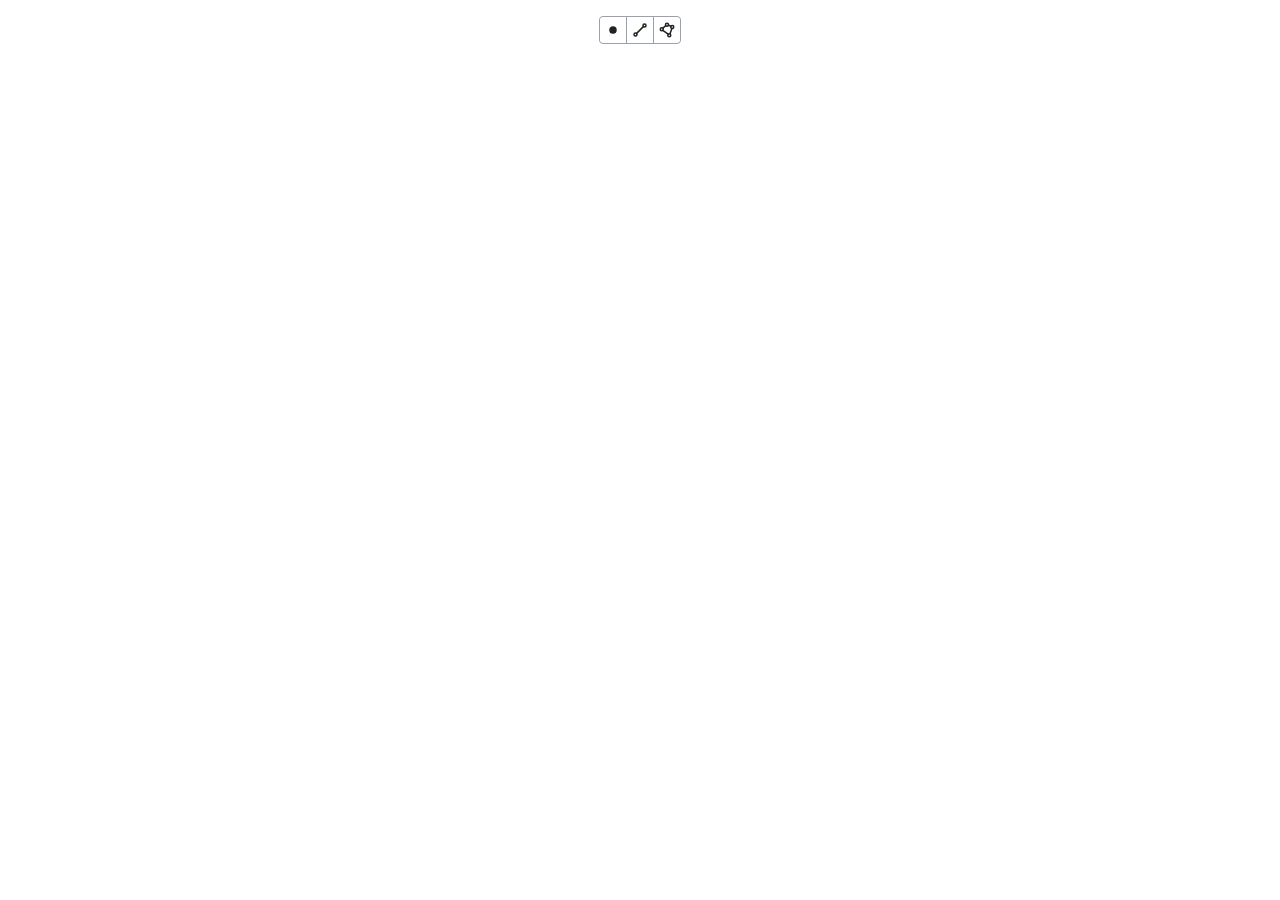
==== index.html @ 7690e302 "Add files via upload" ====
<!DOCTYPE html><html lang="en" class="T19VSG_variable _8Li5zG_variable h-full antialiased"><head><meta charSet="utf-8"/><meta name="viewport" content="width=device-width, initial-scale=1"/><link rel="preload" href="/_next/static/media/07a39a8a4660cc7c-s.p.0r6juujl39pe6.woff2" as="font" crossorigin="" type="font/woff2"/><link rel="preload" href="/_next/static/media/605ce01b664af129-s.p.0wgildi0cnwt9.woff2" as="font" crossorigin="" type="font/woff2"/><link rel="stylesheet" href="/_next/static/chunks/1j7ylr1ibjq50.css" data-precedence="next"/><link rel="preload" as="script" fetchPriority="low" href="/_next/static/chunks/0xa--a0onjdk5.js"/><script src="/_next/static/chunks/1dvheboohuxtk.js" async=""></script><script src="/_next/static/chunks/34-s9nvef5sdp.js" async=""></script><script src="/_next/static/chunks/turbopack-2u1d16houkiyo.js" async=""></script><script src="/_next/static/chunks/3qfy96eoyh-ek.js" async=""></script><script src="/_next/static/chunks/35_vjfvgewye2.js" async=""></script><meta name="next-size-adjust" content=""/><title>OpenLayers poc</title><meta name="description" content="OpenLayers poc"/><link rel="icon" href="/favicon.ico?favicon.117ezoe8m31dk.ico" sizes="48x48" type="image/x-icon"/><script src="/_next/static/chunks/0cz1d0mv5g_q7.js" noModule=""></script></head><body class="h-full"><div hidden=""><!--$--><!--/$--></div><div class="h-full relative"><div class="h-full"></div><div class="absolute top-4 right-1/2 translate-x-1/2 flex items-center gap-px bg-gray-400 rounded-sm border-[1] border-gray-400 overflow-hidden"><button title="Draw point" class="cursor-pointer border-none p-1 bg-white hover:bg-gray-100"><svg stroke="currentColor" fill="currentColor" stroke-width="0" viewBox="0 0 24 24" color="#222" style="color:#222" height="18" width="18" xmlns="http://www.w3.org/2000/svg"><path d="M12 7a5 5 0 1 1 -4.995 5.217l-.005 -.217l.005 -.217a5 5 0 0 1 4.995 -4.783z"></path></svg></button><button title="Draw line" class="cursor-pointer border-none p-1 bg-white hover:bg-gray-100"><svg stroke="currentColor" fill="none" stroke-width="2" viewBox="0 0 24 24" stroke-linecap="round" stroke-linejoin="round" color="#222" style="color:#222" height="18" width="18" xmlns="http://www.w3.org/2000/svg"><path d="M4 18a2 2 0 1 0 4 0a2 2 0 1 0 -4 0"></path><path d="M16 6a2 2 0 1 0 4 0a2 2 0 1 0 -4 0"></path><path d="M7.5 16.5l9 -9"></path></svg></button><button title="Draw polygon" class="cursor-pointer border-none p-1 bg-white hover:bg-gray-100"><svg stroke="currentColor" fill="none" stroke-width="2" viewBox="0 0 24 24" stroke-linecap="round" stroke-linejoin="round" color="#222" style="color:#222" height="18" width="18" xmlns="http://www.w3.org/2000/svg"><path d="M10 5a2 2 0 1 0 4 0a2 2 0 1 0 -4 0"></path><path d="M17 8a2 2 0 1 0 4 0a2 2 0 1 0 -4 0"></path><path d="M3 11a2 2 0 1 0 4 0a2 2 0 1 0 -4 0"></path><path d="M13 19a2 2 0 1 0 4 0a2 2 0 1 0 -4 0"></path><path d="M6.5 9.5l3.5 -3"></path><path d="M14 5.5l3 1.5"></path><path d="M18.5 10l-2.5 7"></path><path d="M13.5 17.5l-7 -5"></path></svg></button></div></div><!--$--><!--/$--><div id="control-panel-portal-root"></div><div id="overlay-portal-root"></div><script id="_R_">(globalThis["TURBOPACK"] || (globalThis["TURBOPACK"] = [])).push({"otherChunks":["static/chunks/0xa--a0onjdk5.js","static/chunks/1dvheboohuxtk.js","static/chunks/34-s9nvef5sdp.js"],"runtimeModuleIds":[94553]});</script><script src="/_next/static/chunks/0xa--a0onjdk5.js" async=""></script><script>(self.__next_f=self.__next_f||[]).push([0])</script><script>self.__next_f.push([1,"1:\"$Sreact.fragment\"\n2:\"/_next/static/chunks/3qfy96eoyh-ek.js\"\n3:I[39756,[\"$2\"],\"default\"]\n4:I[37457,[\"$2\"],\"default\"]\n6:I[47257,[\"$2\"],\"ClientPageRoot\"]\n7:\"/_next/static/chunks/35_vjfvgewye2.js\"\n8:I[31713,[\"$2\",\"$7\"],\"default\"]\nb:I[97367,[\"$2\"],\"OutletBoundary\"]\nc:\"$Sreact.suspense\"\ne:\"ViewportBoundary\"\nf:I[97367,[\"$2\"],\"$e\"]\n11:\"MetadataBoundary\"\n12:I[97367,[\"$2\"],\"$11\"]\n14:I[68027,[\"$2\"],\"default\",1]\n:HL[\"/_next/static/chunks/1j7ylr1ibjq50.css\",\"style\"]\n:HL[\"/_next/static/media/07a39a8a4660cc7c-s.p.0r6juujl39pe6.woff2\",\"font\",{\"crossOrigin\":\"\",\"type\":\"font/woff2\"}]\n:HL[\"/_next/static/media/605ce01b664af129-s.p.0wgildi0cnwt9.woff2\",\"font\",{\"crossOrigin\":\"\",\"type\":\"font/woff2\"}]\n5:[[\"children\",{\"s\":\"__PAGE__\",\"h\":512,\"d\":{\"r\":[\"$\",\"$1\",\"c\",{\"children\":[[\"$\",\"$L6\",null,{\"Component\":\"$8\",\"serverProvidedParams\":{\"searchParams\":{},\"params\":{},\"promises\":[\"$@9\",\"$@a\"]}}],[[\"$\",\"script\",\"script-0\",{\"src\":\"/_next/static/chunks/35_vjfvgewye2.js\",\"async\":true,\"nonce\":\"$undefined\"}]],[\"$\",\"$Lb\",null,{\"children\":[\"$\",\"$c\",null,{\"name\":\"Next.MetadataOutlet\",\"children\":\"$@d\"}]}]]}],\"p\":false,\"v\":null}}]]\n"])</script><script>self.__next_f.push([1,"0:{\"P\":null,\"c\":[\"\",\"\"],\"q\":\"\",\"i\":false,\"t\":{\"t\":{\"s\":\"\",\"h\":528,\"d\":{\"r\":[\"$\",\"$1\",\"c\",{\"children\":[[[\"$\",\"link\",\"0\",{\"rel\":\"stylesheet\",\"href\":\"/_next/static/chunks/1j7ylr1ibjq50.css\",\"precedence\":\"next\",\"crossOrigin\":\"$undefined\",\"nonce\":\"$undefined\"}],[\"$\",\"script\",\"script-0\",{\"src\":\"/_next/static/chunks/3qfy96eoyh-ek.js\",\"async\":true,\"nonce\":\"$undefined\"}]],[\"$\",\"html\",null,{\"lang\":\"en\",\"className\":\"T19VSG_variable _8Li5zG_variable h-full antialiased\",\"children\":[\"$\",\"body\",null,{\"className\":\"h-full\",\"children\":[[\"$\",\"$L3\",null,{\"parallelRouterKey\":\"children\",\"error\":\"$undefined\",\"errorStyles\":\"$undefined\",\"errorScripts\":\"$undefined\",\"template\":[\"$\",\"$L4\",null,{}],\"templateStyles\":\"$undefined\",\"templateScripts\":\"$undefined\",\"notFound\":[[[\"$\",\"title\",null,{\"children\":\"404: This page could not be found.\"}],[\"$\",\"div\",null,{\"style\":{\"fontFamily\":\"system-ui,\\\"Segoe UI\\\",Roboto,Helvetica,Arial,sans-serif,\\\"Apple Color Emoji\\\",\\\"Segoe UI Emoji\\\"\",\"height\":\"100vh\",\"textAlign\":\"center\",\"display\":\"flex\",\"flexDirection\":\"column\",\"alignItems\":\"center\",\"justifyContent\":\"center\"},\"children\":[\"$\",\"div\",null,{\"children\":[[\"$\",\"style\",null,{\"dangerouslySetInnerHTML\":{\"__html\":\"body{color:#000;background:#fff;margin:0}.next-error-h1{border-right:1px solid rgba(0,0,0,.3)}@media (prefers-color-scheme:dark){body{color:#fff;background:#000}.next-error-h1{border-right:1px solid rgba(255,255,255,.3)}}\"}}],[\"$\",\"h1\",null,{\"className\":\"next-error-h1\",\"style\":{\"display\":\"inline-block\",\"margin\":\"0 20px 0 0\",\"padding\":\"0 23px 0 0\",\"fontSize\":24,\"fontWeight\":500,\"verticalAlign\":\"top\",\"lineHeight\":\"49px\"},\"children\":404}],[\"$\",\"div\",null,{\"style\":{\"display\":\"inline-block\"},\"children\":[\"$\",\"h2\",null,{\"style\":{\"fontSize\":14,\"fontWeight\":400,\"lineHeight\":\"49px\",\"margin\":0},\"children\":\"This page could not be found.\"}]}]]}]}]],[]],\"forbidden\":\"$undefined\",\"unauthorized\":\"$undefined\"}],[\"$\",\"div\",null,{\"id\":\"control-panel-portal-root\"}],[\"$\",\"div\",null,{\"id\":\"overlay-portal-root\"}]]}]}]]}],\"p\":false,\"v\":null},\"c\":\"$Q5\"},\"h\":{\"r\":[\"$\",\"$1\",\"h\",{\"children\":[null,[\"$\",\"$Lf\",null,{\"children\":\"$L10\"}],[\"$\",\"$L12\",null,{\"children\":[[\"$\",\"div\",null,{\"hidden\":true,\"children\":[\"$\",\"$c\",null,{\"name\":\"Next.Metadata\",\"children\":\"$L13\"}]}],null]}],[\"$\",\"meta\",null,{\"name\":\"next-size-adjust\",\"content\":\"\"}]]}],\"p\":false,\"v\":null}},\"m\":\"$undefined\",\"G\":[\"$14\",[[\"$\",\"link\",\"0\",{\"rel\":\"stylesheet\",\"href\":\"/_next/static/chunks/1j7ylr1ibjq50.css\",\"precedence\":\"next\",\"crossOrigin\":\"$undefined\",\"nonce\":\"$undefined\"}]]],\"S\":true,\"r\":\"$undefined\",\"s\":\"$undefined\",\"a\":\"$undefined\",\"l\":\"$undefined\",\"p\":\"$undefined\",\"d\":\"$undefined\",\"b\":\"PCgb0L3IUR1JJU-DQTTty\"}\n"])</script><script>self.__next_f.push([1,"9:{}\na:\"$5:0:1:d:r:props:children:0:props:serverProvidedParams:params\"\n"])</script><script>self.__next_f.push([1,"10:[[\"$\",\"meta\",\"0\",{\"charSet\":\"utf-8\"}],[\"$\",\"meta\",\"1\",{\"name\":\"viewport\",\"content\":\"width=device-width, initial-scale=1\"}]]\n"])</script><script>self.__next_f.push([1,"15:I[27201,[\"$2\"],\"IconMark\"]\nd:null\n13:[[\"$\",\"title\",\"0\",{\"children\":\"OpenLayers poc\"}],[\"$\",\"meta\",\"1\",{\"name\":\"description\",\"content\":\"OpenLayers poc\"}],[\"$\",\"link\",\"2\",{\"rel\":\"icon\",\"href\":\"/favicon.ico?favicon.117ezoe8m31dk.ico\",\"sizes\":\"48x48\",\"type\":\"image/x-icon\"}],[\"$\",\"$L15\",\"3\",{}]]\n"])</script></body></html>
---- _next/static/chunks/1j7ylr1ibjq50.css ----
@font-face{font-family:Geist;font-style:normal;font-weight:100 900;font-display:swap;src:url(../media/4f6667dd39116621-s.3p2_lha1f2xer.woff2)format("woff2");unicode-range:U+460-52F,U+1C80-1C8A,U+20B4,U+2DE0-2DFF,U+A640-A69F,U+FE2E-FE2F}@font-face{font-family:Geist;font-style:normal;font-weight:100 900;font-display:swap;src:url(../media/07935285219a259d-s.1qq4vpdcun5oj.woff2)format("woff2");unicode-range:U+301,U+400-45F,U+490-491,U+4B0-4B1,U+2116}@font-face{font-family:Geist;font-style:normal;font-weight:100 900;font-display:swap;src:url(../media/f58031ded4338640-s.390ncx5urfkfu.woff2)format("woff2");unicode-range:U+102-103,U+110-111,U+128-129,U+168-169,U+1A0-1A1,U+1AF-1B0,U+300-301,U+303-304,U+308-309,U+323,U+329,U+1EA0-1EF9,U+20AB}@font-face{font-family:Geist;font-style:normal;font-weight:100 900;font-display:swap;src:url(../media/77814b00d5ca94a4-s.21jp631_3pja2.woff2)format("woff2");unicode-range:U+100-2BA,U+2BD-2C5,U+2C7-2CC,U+2CE-2D7,U+2DD-2FF,U+304,U+308,U+329,U+1D00-1DBF,U+1E00-1E9F,U+1EF2-1EFF,U+2020,U+20A0-20AB,U+20AD-20C4,U+2113,U+2C60-2C7F,U+A720-A7FF}@font-face{font-family:Geist;font-style:normal;font-weight:100 900;font-display:swap;src:url(../media/605ce01b664af129-s.p.0wgildi0cnwt9.woff2)format("woff2");unicode-range:U+??,U+131,U+152-153,U+2BB-2BC,U+2C6,U+2DA,U+2DC,U+304,U+308,U+329,U+2000-206F,U+20AC,U+2122,U+2191,U+2193,U+2212,U+2215,U+FEFF,U+FFFD}@font-face{font-family:Geist Fallback;src:local(Arial);ascent-override:95.94%;descent-override:28.16%;line-gap-override:0.0%;size-adjust:104.76%}.T19VSG_className{font-family:Geist,Geist Fallback;font-style:normal}.T19VSG_variable{--font-geist-sans:"Geist", "Geist Fallback"}
@font-face{font-family:Geist Mono;font-style:normal;font-weight:100 900;font-display:swap;src:url(../media/b0c6b664fd57c2c6-s.31988l_ccedte.woff2)format("woff2");unicode-range:U+460-52F,U+1C80-1C8A,U+20B4,U+2DE0-2DFF,U+A640-A69F,U+FE2E-FE2F}@font-face{font-family:Geist Mono;font-style:normal;font-weight:100 900;font-display:swap;src:url(../media/6e342921ee4dcd9d-s.2tuy5pz7dlieh.woff2)format("woff2");unicode-range:U+301,U+400-45F,U+490-491,U+4B0-4B1,U+2116}@font-face{font-family:Geist Mono;font-style:normal;font-weight:100 900;font-display:swap;src:url(../media/2bb852295097cd96-s.2dbetqa9o8jxf.woff2)format("woff2");unicode-range:U+2000-2001,U+2004-2008,U+200A,U+23B8-23BD,U+2500-259F}@font-face{font-family:Geist Mono;font-style:normal;font-weight:100 900;font-display:swap;src:url(../media/9eb5a876700c0028-s.1uyisp29ctx0d.woff2)format("woff2");unicode-range:U+102-103,U+110-111,U+128-129,U+168-169,U+1A0-1A1,U+1AF-1B0,U+300-301,U+303-304,U+308-309,U+323,U+329,U+1EA0-1EF9,U+20AB}@font-face{font-family:Geist Mono;font-style:normal;font-weight:100 900;font-display:swap;src:url(../media/2a04751c893bf294-s.1rgnod-3esatf.woff2)format("woff2");unicode-range:U+100-2BA,U+2BD-2C5,U+2C7-2CC,U+2CE-2D7,U+2DD-2FF,U+304,U+308,U+329,U+1D00-1DBF,U+1E00-1E9F,U+1EF2-1EFF,U+2020,U+20A0-20AB,U+20AD-20C4,U+2113,U+2C60-2C7F,U+A720-A7FF}@font-face{font-family:Geist Mono;font-style:normal;font-weight:100 900;font-display:swap;src:url(../media/07a39a8a4660cc7c-s.p.0r6juujl39pe6.woff2)format("woff2");unicode-range:U+??,U+131,U+152-153,U+2BB-2BC,U+2C6,U+2DA,U+2DC,U+304,U+308,U+329,U+2000-206F,U+20AC,U+2122,U+2191,U+2193,U+2212,U+2215,U+FEFF,U+FFFD}@font-face{font-family:Geist Mono Fallback;src:local(Arial);ascent-override:74.67%;descent-override:21.92%;line-gap-override:0.0%;size-adjust:134.59%}._8Li5zG_className{font-family:Geist Mono,Geist Mono Fallback;font-style:normal}._8Li5zG_variable{--font-geist-mono:"Geist Mono", "Geist Mono Fallback"}
@layer properties{@supports (((-webkit-hyphens:none)) and (not (margin-trim:block))) or ((-moz-orient:inline) and (not (color:rgb(from red r g b)))){*,:before,:after,::backdrop{--tw-translate-x:0;--tw-translate-y:0;--tw-translate-z:0;--tw-rotate-x:initial;--tw-rotate-y:initial;--tw-rotate-z:initial;--tw-skew-x:initial;--tw-skew-y:initial;--tw-border-style:solid;--tw-font-weight:initial;--tw-shadow:0 0 #0000;--tw-shadow-color:initial;--tw-shadow-alpha:100%;--tw-inset-shadow:0 0 #0000;--tw-inset-shadow-color:initial;--tw-inset-shadow-alpha:100%;--tw-ring-color:initial;--tw-ring-shadow:0 0 #0000;--tw-inset-ring-color:initial;--tw-inset-ring-shadow:0 0 #0000;--tw-ring-inset:initial;--tw-ring-offset-width:0px;--tw-ring-offset-color:#fff;--tw-ring-offset-shadow:0 0 #0000;--tw-backdrop-blur:initial;--tw-backdrop-brightness:initial;--tw-backdrop-contrast:initial;--tw-backdrop-grayscale:initial;--tw-backdrop-hue-rotate:initial;--tw-backdrop-invert:initial;--tw-backdrop-opacity:initial;--tw-backdrop-saturate:initial;--tw-backdrop-sepia:initial}}}@layer theme{:root,:host{--font-sans:-apple-system, BlinkMacSystemFont, "Segoe UI", Roboto, "Helvetica Neue", "Noto Sans", Arial, sans-serif, "Apple Color Emoji", "Segoe UI Emoji", "Segoe UI Symbol", "Noto Color Emoji";--font-mono:ui-monospace, SFMono-Regular, Menlo, Monaco, Consolas, "Liberation Mono", "Courier New", monospace;--color-red-500:#fb2c36;--color-green-600:#00a544;--color-blue-400:#54a2ff;--color-gray-100:#f3f4f6;--color-gray-400:#99a1af;--color-gray-500:#6a7282;--color-gray-800:#1e2939;--color-black:#000;--color-white:#fff;--spacing:.25rem;--text-sm:.875rem;--text-sm--line-height:calc(1.25 / .875);--text-xl:1.25rem;--text-xl--line-height:calc(1.75 / 1.25);--font-weight-semibold:600;--font-weight-bold:700;--radius-sm:.25rem;--radius-2xl:1rem;--blur-xs:4px;--default-font-family:var(--font-sans);--default-mono-font-family:var(--font-mono)}@supports (color:lab(0% 0 0)){:root,:host{--color-red-500:lab(55.4814% 75.0732 48.8528);--color-green-600:lab(59.0978% -58.6621 41.2579);--color-blue-400:lab(65.0361% -1.42065 -56.9802);--color-gray-100:lab(96.1596% -.0823438 -1.13575);--color-gray-400:lab(65.9269% -.832707 -8.17473);--color-gray-500:lab(47.7841% -.393182 -10.0268);--color-gray-800:lab(16.1051% -1.18239 -11.7533)}}}@layer base{*,:after,:before,::backdrop{box-sizing:border-box;border:0 solid;margin:0;padding:0}::file-selector-button{box-sizing:border-box;border:0 solid;margin:0;padding:0}html,:host{-webkit-text-size-adjust:100%;tab-size:4;line-height:1.5;font-family:var(--default-font-family,-apple-system, BlinkMacSystemFont, "Segoe UI", Roboto, "Helvetica Neue", "Noto Sans", Arial, sans-serif, "Apple Color Emoji", "Segoe UI Emoji", "Segoe UI Symbol", "Noto Color Emoji");font-feature-settings:var(--default-font-feature-settings,normal);font-variation-settings:var(--default-font-variation-settings,normal);-webkit-tap-highlight-color:transparent}hr{height:0;color:inherit;border-top-width:1px}abbr:where([title]){-webkit-text-decoration:underline dotted;text-decoration:underline dotted}h1,h2,h3,h4,h5,h6{font-size:inherit;font-weight:inherit}a{color:inherit;-webkit-text-decoration:inherit;-webkit-text-decoration:inherit;-webkit-text-decoration:inherit;-webkit-text-decoration:inherit;text-decoration:inherit}b,strong{font-weight:bolder}code,kbd,samp,pre{font-family:var(--default-mono-font-family,ui-monospace, SFMono-Regular, Menlo, Monaco, Consolas, "Liberation Mono", "Courier New", monospace);font-feature-settings:var(--default-mono-font-feature-settings,normal);font-variation-settings:var(--default-mono-font-variation-settings,normal);font-size:1em}small{font-size:80%}sub,sup{vertical-align:baseline;font-size:75%;line-height:0;position:relative}sub{bottom:-.25em}sup{top:-.5em}table{text-indent:0;border-color:inherit;border-collapse:collapse}:-moz-focusring:where(:not(iframe)){outline:auto}progress{vertical-align:baseline}summary{display:list-item}ol,ul,menu{list-style:none}img,svg,video,canvas,audio,iframe,embed,object{vertical-align:middle;display:block}img,video{max-width:100%;height:auto}button,input,select,optgroup,textarea{font:inherit;font-feature-settings:inherit;font-variation-settings:inherit;letter-spacing:inherit;color:inherit;opacity:1;background-color:#0000;border-radius:0}::file-selector-button{font:inherit;font-feature-settings:inherit;font-variation-settings:inherit;letter-spacing:inherit;color:inherit;opacity:1;background-color:#0000;border-radius:0}:where(select:is([multiple],[size])) optgroup{font-weight:bolder}:where(select:is([multiple],[size])) optgroup option{padding-inline-start:20px}::file-selector-button{margin-inline-end:4px}::placeholder{opacity:1}@supports (not ((-webkit-appearance:-apple-pay-button))) or (contain-intrinsic-size:1px){::placeholder{color:currentColor}@supports (color:color-mix(in lab, red, red)){::placeholder{color:color-mix(in oklab, currentcolor 50%, transparent)}}}textarea{resize:vertical}::-webkit-search-decoration{-webkit-appearance:none}::-webkit-date-and-time-value{min-height:1lh;text-align:inherit}::-webkit-datetime-edit{display:inline-flex}::-webkit-datetime-edit-fields-wrapper{padding:0}::-webkit-datetime-edit{padding-block:0}::-webkit-datetime-edit-year-field{padding-block:0}::-webkit-datetime-edit-month-field{padding-block:0}::-webkit-datetime-edit-day-field{padding-block:0}::-webkit-datetime-edit-hour-field{padding-block:0}::-webkit-datetime-edit-minute-field{padding-block:0}::-webkit-datetime-edit-second-field{padding-block:0}::-webkit-datetime-edit-millisecond-field{padding-block:0}::-webkit-datetime-edit-meridiem-field{padding-block:0}::-webkit-calendar-picker-indicator{line-height:1}:-moz-ui-invalid{box-shadow:none}button,input:where([type=button],[type=reset],[type=submit]){appearance:button}::file-selector-button{appearance:button}::-webkit-inner-spin-button{height:auto}::-webkit-outer-spin-button{height:auto}[hidden]:where(:not([hidden=until-found])){display:none!important}}@layer components;@layer utilities{.visible{visibility:visible}.absolute{position:absolute}.fixed{position:fixed}.relative{position:relative}.static{position:static}.inset-0{inset:0}.top-4{top:calc(var(--spacing) * 4)}.right-1\/2{right:50%}.right-4{right:calc(var(--spacing) * 4)}.z-1{z-index:1}.z-9999{z-index:9999}.mx-auto{margin-inline:auto}.mb-0\.5{margin-bottom:calc(var(--spacing) * .5)}.block{display:block}.contents{display:contents}.flex{display:flex}.hidden{display:none}.inline-block{display:inline-block}.h-full{height:100%}.translate-x-1\/2{--tw-translate-x:calc(1 / 2 * 100%);translate:var(--tw-translate-x) var(--tw-translate-y)}.-translate-y-px{--tw-translate-y:-1px;translate:var(--tw-translate-x) var(--tw-translate-y)}.transform{transform:var(--tw-rotate-x, ) var(--tw-rotate-y, ) var(--tw-rotate-z, ) var(--tw-skew-x, ) var(--tw-skew-y, )}.cursor-pointer{cursor:pointer}.flex-col{flex-direction:column}.items-center{align-items:center}.items-end{align-items:flex-end}.justify-center{justify-content:center}.gap-1{gap:var(--spacing)}.gap-2{gap:calc(var(--spacing) * 2)}.gap-3{gap:calc(var(--spacing) * 3)}.gap-4{gap:calc(var(--spacing) * 4)}.gap-px{gap:1px}.overflow-hidden{overflow:hidden}.rounded-2xl{border-radius:var(--radius-2xl)}.rounded-sm{border-radius:var(--radius-sm)}.rounded-t-sm{border-top-left-radius:var(--radius-sm);border-top-right-radius:var(--radius-sm)}.rounded-tr-none{border-top-right-radius:0}.border-2{border-style:var(--tw-border-style);border-width:2px}.border-\[1\]{border-style:var(--tw-border-style);border-width:1px}.border-b-0{border-bottom-style:var(--tw-border-style);border-bottom-width:0}.border-dashed{--tw-border-style:dashed;border-style:dashed}.border-none{--tw-border-style:none;border-style:none}.border-blue-400{border-color:var(--color-blue-400)}.border-gray-400{border-color:var(--color-gray-400)}.border-b-white{border-bottom-color:var(--color-white)}.bg-black\/30{background-color:#0000004d}@supports (color:color-mix(in lab, red, red)){.bg-black\/30{background-color:color-mix(in oklab, var(--color-black) 30%, transparent)}}.bg-blue-400{background-color:var(--color-blue-400)}.bg-gray-100{background-color:var(--color-gray-100)}.bg-gray-400{background-color:var(--color-gray-400)}.bg-white{background-color:var(--color-white)}.bg-white\/95{background-color:#fffffff2}@supports (color:color-mix(in lab, red, red)){.bg-white\/95{background-color:color-mix(in oklab, var(--color-white) 95%, transparent)}}.p-1{padding:var(--spacing)}.p-8{padding:calc(var(--spacing) * 8)}.px-2{padding-inline:calc(var(--spacing) * 2)}.text-sm{font-size:var(--text-sm);line-height:var(--tw-leading,var(--text-sm--line-height))}.text-xl{font-size:var(--text-xl);line-height:var(--tw-leading,var(--text-xl--line-height))}.font-bold{--tw-font-weight:var(--font-weight-bold);font-weight:var(--font-weight-bold)}.font-semibold{--tw-font-weight:var(--font-weight-semibold);font-weight:var(--font-weight-semibold)}.text-gray-500{color:var(--color-gray-500)}.text-gray-800{color:var(--color-gray-800)}.text-green-600{color:var(--color-green-600)}.text-red-500{color:var(--color-red-500)}.antialiased{-webkit-font-smoothing:antialiased;-moz-osx-font-smoothing:grayscale}.shadow-2xl{--tw-shadow:0 25px 50px -12px var(--tw-shadow-color,#00000040);box-shadow:var(--tw-inset-shadow), var(--tw-inset-ring-shadow), var(--tw-ring-offset-shadow), var(--tw-ring-shadow), var(--tw-shadow)}.backdrop-blur-xs{--tw-backdrop-blur:blur(var(--blur-xs));-webkit-backdrop-filter:var(--tw-backdrop-blur, ) var(--tw-backdrop-brightness, ) var(--tw-backdrop-contrast, ) var(--tw-backdrop-grayscale, ) var(--tw-backdrop-hue-rotate, ) var(--tw-backdrop-invert, ) var(--tw-backdrop-opacity, ) var(--tw-backdrop-saturate, ) var(--tw-backdrop-sepia, );backdrop-filter:var(--tw-backdrop-blur, ) var(--tw-backdrop-brightness, ) var(--tw-backdrop-contrast, ) var(--tw-backdrop-grayscale, ) var(--tw-backdrop-hue-rotate, ) var(--tw-backdrop-invert, ) var(--tw-backdrop-opacity, ) var(--tw-backdrop-saturate, ) var(--tw-backdrop-sepia, )}@media (hover:hover){.hover\:bg-gray-100:hover{background-color:var(--color-gray-100)}}}body{font-family:Arial,Helvetica,sans-serif}@property --tw-translate-x{syntax:"*";inherits:false;initial-value:0}@property --tw-translate-y{syntax:"*";inherits:false;initial-value:0}@property --tw-translate-z{syntax:"*";inherits:false;initial-value:0}@property --tw-rotate-x{syntax:"*";inherits:false}@property --tw-rotate-y{syntax:"*";inherits:false}@property --tw-rotate-z{syntax:"*";inherits:false}@property --tw-skew-x{syntax:"*";inherits:false}@property --tw-skew-y{syntax:"*";inherits:false}@property --tw-border-style{syntax:"*";inherits:false;initial-value:solid}@property --tw-font-weight{syntax:"*";inherits:false}@property --tw-shadow{syntax:"*";inherits:false;initial-value:0 0 #0000}@property --tw-shadow-color{syntax:"*";inherits:false}@property --tw-shadow-alpha{syntax:"<percentage>";inherits:false;initial-value:100%}@property --tw-inset-shadow{syntax:"*";inherits:false;initial-value:0 0 #0000}@property --tw-inset-shadow-color{syntax:"*";inherits:false}@property --tw-inset-shadow-alpha{syntax:"<percentage>";inherits:false;initial-value:100%}@property --tw-ring-color{syntax:"*";inherits:false}@property --tw-ring-shadow{syntax:"*";inherits:false;initial-value:0 0 #0000}@property --tw-inset-ring-color{syntax:"*";inherits:false}@property --tw-inset-ring-shadow{syntax:"*";inherits:false;initial-value:0 0 #0000}@property --tw-ring-inset{syntax:"*";inherits:false}@property --tw-ring-offset-width{syntax:"<length>";inherits:false;initial-value:0}@property --tw-ring-offset-color{syntax:"*";inherits:false;initial-value:#fff}@property --tw-ring-offset-shadow{syntax:"*";inherits:false;initial-value:0 0 #0000}@property --tw-backdrop-blur{syntax:"*";inherits:false}@property --tw-backdrop-brightness{syntax:"*";inherits:false}@property --tw-backdrop-contrast{syntax:"*";inherits:false}@property --tw-backdrop-grayscale{syntax:"*";inherits:false}@property --tw-backdrop-hue-rotate{syntax:"*";inherits:false}@property --tw-backdrop-invert{syntax:"*";inherits:false}@property --tw-backdrop-opacity{syntax:"*";inherits:false}@property --tw-backdrop-saturate{syntax:"*";inherits:false}@property --tw-backdrop-sepia{syntax:"*";inherits:false}
:root,:host{--ol-background-color:white;--ol-accent-background-color:#f5f5f5;--ol-subtle-background-color:#80808040;--ol-partial-background-color:#ffffffbf;--ol-foreground-color:#333;--ol-subtle-foreground-color:#666;--ol-brand-color:#0af}.ol-box{box-sizing:border-box;border:1.5px solid var(--ol-background-color);background-color:var(--ol-partial-background-color);border-radius:2px}.ol-mouse-position{position:absolute;top:8px;right:8px}.ol-scale-line{background:var(--ol-partial-background-color);border-radius:4px;padding:2px;position:absolute;bottom:8px;left:8px}.ol-scale-line-inner{border:1px solid var(--ol-subtle-foreground-color);color:var(--ol-foreground-color);text-align:center;will-change:contents, width;border-top:none;margin:1px;font-size:10px;transition:all .25s}.ol-scale-bar{position:absolute;bottom:8px;left:8px}.ol-scale-bar-inner{display:flex}.ol-scale-step-marker{background-color:var(--ol-foreground-color);float:right;z-index:10;width:1px;height:15px}.ol-scale-step-text{z-index:11;color:var(--ol-foreground-color);text-shadow:-1.5px 0 var(--ol-partial-background-color), 0 1.5px var(--ol-partial-background-color), 1.5px 0 var(--ol-partial-background-color), 0 -1.5px var(--ol-partial-background-color);font-size:10px;position:absolute;bottom:-5px}.ol-scale-text{text-align:center;color:var(--ol-foreground-color);text-shadow:-1.5px 0 var(--ol-partial-background-color), 0 1.5px var(--ol-partial-background-color), 1.5px 0 var(--ol-partial-background-color), 0 -1.5px var(--ol-partial-background-color);font-size:12px;position:absolute;bottom:25px}.ol-scale-singlebar{z-index:9;box-sizing:border-box;border:1px solid var(--ol-foreground-color);height:10px;position:relative}.ol-scale-singlebar-even{background-color:var(--ol-subtle-foreground-color)}.ol-scale-singlebar-odd{background-color:var(--ol-background-color)}.ol-unsupported{display:none}.ol-viewport,.ol-unselectable{-webkit-touch-callout:none;-webkit-user-select:none;user-select:none;-webkit-tap-highlight-color:transparent}.ol-viewport canvas{all:unset;overflow:hidden}.ol-viewport{touch-action:pan-x pan-y}.ol-selectable{-webkit-touch-callout:default;-webkit-user-select:text;user-select:text}.ol-grabbing{cursor:-webkit-grabbing;cursor:-moz-grabbing;cursor:grabbing}.ol-grab{cursor:move;cursor:-webkit-grab;cursor:-moz-grab;cursor:grab}.ol-control{background-color:var(--ol-subtle-background-color);border-radius:4px;position:absolute}.ol-zoom{top:.5em;left:.5em}.ol-rotate{transition:opacity .25s linear,visibility linear;top:.5em;right:.5em}.ol-rotate.ol-hidden{opacity:0;visibility:hidden;transition:opacity .25s linear,visibility 0s linear .25s}.ol-zoom-extent{top:4.643em;left:.5em}.ol-full-screen{top:.5em;right:.5em}.ol-control button{color:var(--ol-subtle-foreground-color);font-weight:700;font-size:inherit;text-align:center;background-color:var(--ol-background-color);border:none;border-radius:2px;width:1.375em;height:1.375em;margin:1px;padding:0;line-height:.4em;text-decoration:none;display:block}.ol-control button::-moz-focus-inner{border:none;padding:0}.ol-zoom-extent button{line-height:1.4em}.ol-compass{will-change:transform;font-weight:400;display:block}.ol-touch .ol-control button{font-size:1.5em}.ol-touch .ol-zoom-extent{top:5.5em}.ol-control button:hover,.ol-control button:focus{outline:1px solid var(--ol-subtle-foreground-color);color:var(--ol-foreground-color);text-decoration:none}.ol-zoom .ol-zoom-in{border-radius:2px 2px 0 0}.ol-zoom .ol-zoom-out{border-radius:0 0 2px 2px}.ol-attribution{text-align:right;flex-flow:row-reverse;align-items:center;max-width:calc(100% - 1.3em);display:flex;bottom:.5em;right:.5em}.ol-attribution a{color:var(--ol-subtle-foreground-color);text-decoration:none}.ol-attribution ul{color:var(--ol-foreground-color);text-shadow:0 0 2px var(--ol-background-color);margin:0;padding:1px .5em;font-size:12px}.ol-attribution li{list-style:none;display:inline}.ol-attribution li:not(:last-child):after{content:" "}.ol-attribution img{max-height:2em;max-width:inherit;vertical-align:middle}.ol-attribution button{flex-shrink:0}.ol-attribution.ol-collapsed ul{display:none}.ol-attribution:not(.ol-collapsed){background:var(--ol-partial-background-color)}.ol-attribution.ol-uncollapsible{border-radius:4px 0 0;bottom:0;right:0}.ol-attribution.ol-uncollapsible img{max-height:1.6em;margin-top:-.2em}.ol-attribution.ol-uncollapsible button{display:none}.ol-zoomslider{height:200px;top:4.5em;left:.5em}.ol-zoomslider button{height:10px;position:relative}.ol-touch .ol-zoomslider{top:5.5em}.ol-overviewmap{bottom:.5em;left:.5em}.ol-overviewmap.ol-uncollapsible{border-radius:0 4px 0 0;bottom:0;left:0}.ol-overviewmap .ol-overviewmap-map,.ol-overviewmap button{display:block}.ol-overviewmap .ol-overviewmap-map{border:1px solid var(--ol-subtle-foreground-color);width:150px;height:150px}.ol-overviewmap:not(.ol-collapsed) button{position:absolute;bottom:0;left:0}.ol-overviewmap.ol-collapsed .ol-overviewmap-map,.ol-overviewmap.ol-uncollapsible button{display:none}.ol-overviewmap:not(.ol-collapsed){background:var(--ol-subtle-background-color)}.ol-overviewmap-box{border:1.5px dotted var(--ol-subtle-foreground-color)}.ol-overviewmap .ol-overviewmap-box:hover{cursor:move}.ol-overviewmap .ol-viewport:hover{cursor:pointer}
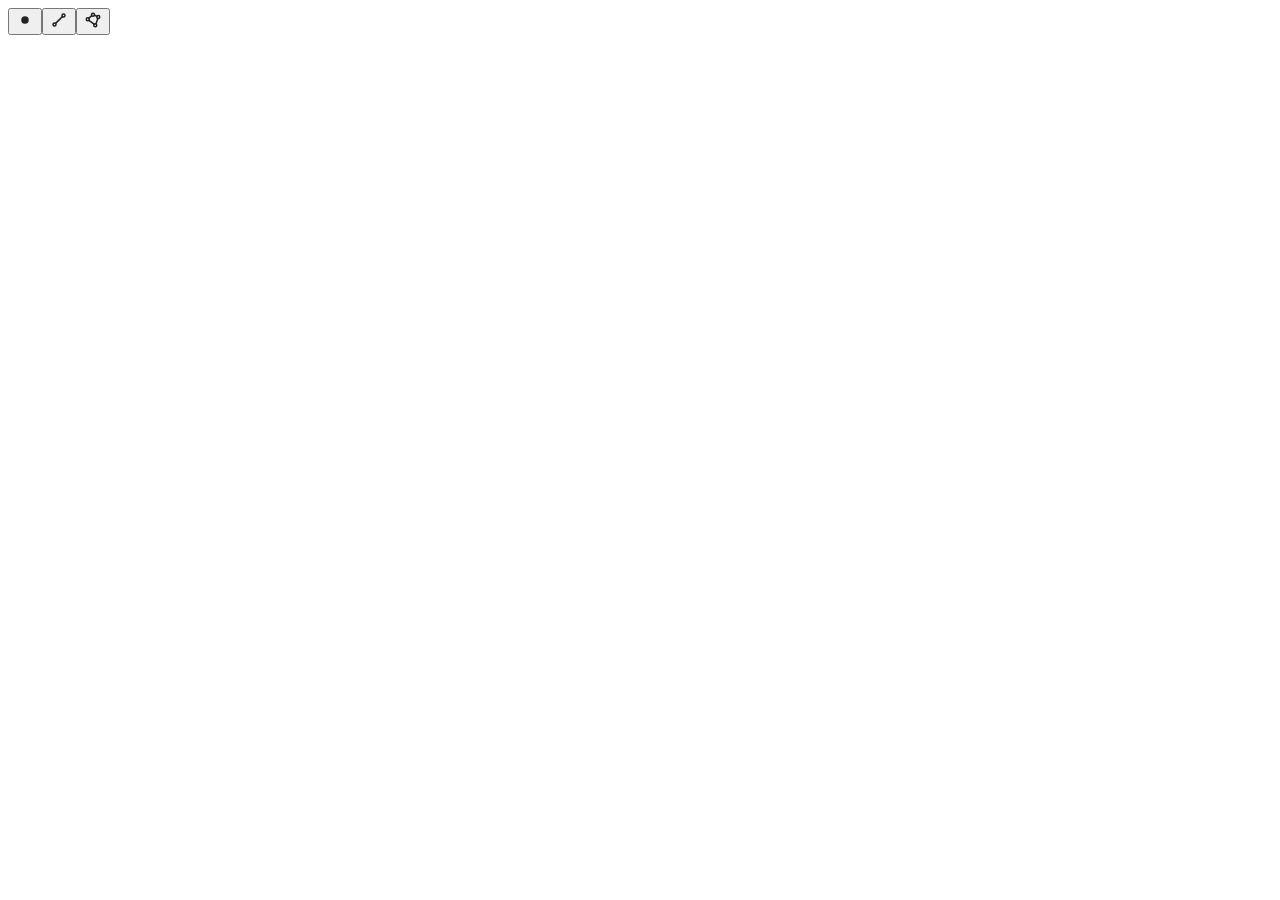
==== commit d10245cd: "Add files via upload" ====
--- a/index.html
+++ b/index.html
@@ -1 +1 @@
-<!DOCTYPE html><html lang="en" class="T19VSG_variable _8Li5zG_variable h-full antialiased"><head><meta charSet="utf-8"/><meta name="viewport" content="width=device-width, initial-scale=1"/><link rel="preload" href="/_next/static/media/07a39a8a4660cc7c-s.p.0r6juujl39pe6.woff2" as="font" crossorigin="" type="font/woff2"/><link rel="preload" href="/_next/static/media/605ce01b664af129-s.p.0wgildi0cnwt9.woff2" as="font" crossorigin="" type="font/woff2"/><link rel="stylesheet" href="/_next/static/chunks/1j7ylr1ibjq50.css" data-precedence="next"/><link rel="preload" as="script" fetchPriority="low" href="/_next/static/chunks/0xa--a0onjdk5.js"/><script src="/_next/static/chunks/1dvheboohuxtk.js" async=""></script><script src="/_next/static/chunks/34-s9nvef5sdp.js" async=""></script><script src="/_next/static/chunks/turbopack-2u1d16houkiyo.js" async=""></script><script src="/_next/static/chunks/3qfy96eoyh-ek.js" async=""></script><script src="/_next/static/chunks/35_vjfvgewye2.js" async=""></script><meta name="next-size-adjust" content=""/><title>OpenLayers poc</title><meta name="description" content="OpenLayers poc"/><link rel="icon" href="/favicon.ico?favicon.117ezoe8m31dk.ico" sizes="48x48" type="image/x-icon"/><script src="/_next/static/chunks/0cz1d0mv5g_q7.js" noModule=""></script></head><body class="h-full"><div hidden=""><!--$--><!--/$--></div><div class="h-full relative"><div class="h-full"></div><div class="absolute top-4 right-1/2 translate-x-1/2 flex items-center gap-px bg-gray-400 rounded-sm border-[1] border-gray-400 overflow-hidden"><button title="Draw point" class="cursor-pointer border-none p-1 bg-white hover:bg-gray-100"><svg stroke="currentColor" fill="currentColor" stroke-width="0" viewBox="0 0 24 24" color="#222" style="color:#222" height="18" width="18" xmlns="http://www.w3.org/2000/svg"><path d="M12 7a5 5 0 1 1 -4.995 5.217l-.005 -.217l.005 -.217a5 5 0 0 1 4.995 -4.783z"></path></svg></button><button title="Draw line" class="cursor-pointer border-none p-1 bg-white hover:bg-gray-100"><svg stroke="currentColor" fill="none" stroke-width="2" viewBox="0 0 24 24" stroke-linecap="round" stroke-linejoin="round" color="#222" style="color:#222" height="18" width="18" xmlns="http://www.w3.org/2000/svg"><path d="M4 18a2 2 0 1 0 4 0a2 2 0 1 0 -4 0"></path><path d="M16 6a2 2 0 1 0 4 0a2 2 0 1 0 -4 0"></path><path d="M7.5 16.5l9 -9"></path></svg></button><button title="Draw polygon" class="cursor-pointer border-none p-1 bg-white hover:bg-gray-100"><svg stroke="currentColor" fill="none" stroke-width="2" viewBox="0 0 24 24" stroke-linecap="round" stroke-linejoin="round" color="#222" style="color:#222" height="18" width="18" xmlns="http://www.w3.org/2000/svg"><path d="M10 5a2 2 0 1 0 4 0a2 2 0 1 0 -4 0"></path><path d="M17 8a2 2 0 1 0 4 0a2 2 0 1 0 -4 0"></path><path d="M3 11a2 2 0 1 0 4 0a2 2 0 1 0 -4 0"></path><path d="M13 19a2 2 0 1 0 4 0a2 2 0 1 0 -4 0"></path><path d="M6.5 9.5l3.5 -3"></path><path d="M14 5.5l3 1.5"></path><path d="M18.5 10l-2.5 7"></path><path d="M13.5 17.5l-7 -5"></path></svg></button></div></div><!--$--><!--/$--><div id="control-panel-portal-root"></div><div id="overlay-portal-root"></div><script id="_R_">(globalThis["TURBOPACK"] || (globalThis["TURBOPACK"] = [])).push({"otherChunks":["static/chunks/0xa--a0onjdk5.js","static/chunks/1dvheboohuxtk.js","static/chunks/34-s9nvef5sdp.js"],"runtimeModuleIds":[94553]});</script><script src="/_next/static/chunks/0xa--a0onjdk5.js" async=""></script><script>(self.__next_f=self.__next_f||[]).push([0])</script><script>self.__next_f.push([1,"1:\"$Sreact.fragment\"\n2:\"/_next/static/chunks/3qfy96eoyh-ek.js\"\n3:I[39756,[\"$2\"],\"default\"]\n4:I[37457,[\"$2\"],\"default\"]\n6:I[47257,[\"$2\"],\"ClientPageRoot\"]\n7:\"/_next/static/chunks/35_vjfvgewye2.js\"\n8:I[31713,[\"$2\",\"$7\"],\"default\"]\nb:I[97367,[\"$2\"],\"OutletBoundary\"]\nc:\"$Sreact.suspense\"\ne:\"ViewportBoundary\"\nf:I[97367,[\"$2\"],\"$e\"]\n11:\"MetadataBoundary\"\n12:I[97367,[\"$2\"],\"$11\"]\n14:I[68027,[\"$2\"],\"default\",1]\n:HL[\"/_next/static/chunks/1j7ylr1ibjq50.css\",\"style\"]\n:HL[\"/_next/static/media/07a39a8a4660cc7c-s.p.0r6juujl39pe6.woff2\",\"font\",{\"crossOrigin\":\"\",\"type\":\"font/woff2\"}]\n:HL[\"/_next/static/media/605ce01b664af129-s.p.0wgildi0cnwt9.woff2\",\"font\",{\"crossOrigin\":\"\",\"type\":\"font/woff2\"}]\n5:[[\"children\",{\"s\":\"__PAGE__\",\"h\":512,\"d\":{\"r\":[\"$\",\"$1\",\"c\",{\"children\":[[\"$\",\"$L6\",null,{\"Component\":\"$8\",\"serverProvidedParams\":{\"searchParams\":{},\"params\":{},\"promises\":[\"$@9\",\"$@a\"]}}],[[\"$\",\"script\",\"script-0\",{\"src\":\"/_next/static/chunks/35_vjfvgewye2.js\",\"async\":true,\"nonce\":\"$undefined\"}]],[\"$\",\"$Lb\",null,{\"children\":[\"$\",\"$c\",null,{\"name\":\"Next.MetadataOutlet\",\"children\":\"$@d\"}]}]]}],\"p\":false,\"v\":null}}]]\n"])</script><script>self.__next_f.push([1,"0:{\"P\":null,\"c\":[\"\",\"\"],\"q\":\"\",\"i\":false,\"t\":{\"t\":{\"s\":\"\",\"h\":528,\"d\":{\"r\":[\"$\",\"$1\",\"c\",{\"children\":[[[\"$\",\"link\",\"0\",{\"rel\":\"stylesheet\",\"href\":\"/_next/static/chunks/1j7ylr1ibjq50.css\",\"precedence\":\"next\",\"crossOrigin\":\"$undefined\",\"nonce\":\"$undefined\"}],[\"$\",\"script\",\"script-0\",{\"src\":\"/_next/static/chunks/3qfy96eoyh-ek.js\",\"async\":true,\"nonce\":\"$undefined\"}]],[\"$\",\"html\",null,{\"lang\":\"en\",\"className\":\"T19VSG_variable _8Li5zG_variable h-full antialiased\",\"children\":[\"$\",\"body\",null,{\"className\":\"h-full\",\"children\":[[\"$\",\"$L3\",null,{\"parallelRouterKey\":\"children\",\"error\":\"$undefined\",\"errorStyles\":\"$undefined\",\"errorScripts\":\"$undefined\",\"template\":[\"$\",\"$L4\",null,{}],\"templateStyles\":\"$undefined\",\"templateScripts\":\"$undefined\",\"notFound\":[[[\"$\",\"title\",null,{\"children\":\"404: This page could not be found.\"}],[\"$\",\"div\",null,{\"style\":{\"fontFamily\":\"system-ui,\\\"Segoe UI\\\",Roboto,Helvetica,Arial,sans-serif,\\\"Apple Color Emoji\\\",\\\"Segoe UI Emoji\\\"\",\"height\":\"100vh\",\"textAlign\":\"center\",\"display\":\"flex\",\"flexDirection\":\"column\",\"alignItems\":\"center\",\"justifyContent\":\"center\"},\"children\":[\"$\",\"div\",null,{\"children\":[[\"$\",\"style\",null,{\"dangerouslySetInnerHTML\":{\"__html\":\"body{color:#000;background:#fff;margin:0}.next-error-h1{border-right:1px solid rgba(0,0,0,.3)}@media (prefers-color-scheme:dark){body{color:#fff;background:#000}.next-error-h1{border-right:1px solid rgba(255,255,255,.3)}}\"}}],[\"$\",\"h1\",null,{\"className\":\"next-error-h1\",\"style\":{\"display\":\"inline-block\",\"margin\":\"0 20px 0 0\",\"padding\":\"0 23px 0 0\",\"fontSize\":24,\"fontWeight\":500,\"verticalAlign\":\"top\",\"lineHeight\":\"49px\"},\"children\":404}],[\"$\",\"div\",null,{\"style\":{\"display\":\"inline-block\"},\"children\":[\"$\",\"h2\",null,{\"style\":{\"fontSize\":14,\"fontWeight\":400,\"lineHeight\":\"49px\",\"margin\":0},\"children\":\"This page could not be found.\"}]}]]}]}]],[]],\"forbidden\":\"$undefined\",\"unauthorized\":\"$undefined\"}],[\"$\",\"div\",null,{\"id\":\"control-panel-portal-root\"}],[\"$\",\"div\",null,{\"id\":\"overlay-portal-root\"}]]}]}]]}],\"p\":false,\"v\":null},\"c\":\"$Q5\"},\"h\":{\"r\":[\"$\",\"$1\",\"h\",{\"children\":[null,[\"$\",\"$Lf\",null,{\"children\":\"$L10\"}],[\"$\",\"$L12\",null,{\"children\":[[\"$\",\"div\",null,{\"hidden\":true,\"children\":[\"$\",\"$c\",null,{\"name\":\"Next.Metadata\",\"children\":\"$L13\"}]}],null]}],[\"$\",\"meta\",null,{\"name\":\"next-size-adjust\",\"content\":\"\"}]]}],\"p\":false,\"v\":null}},\"m\":\"$undefined\",\"G\":[\"$14\",[[\"$\",\"link\",\"0\",{\"rel\":\"stylesheet\",\"href\":\"/_next/static/chunks/1j7ylr1ibjq50.css\",\"precedence\":\"next\",\"crossOrigin\":\"$undefined\",\"nonce\":\"$undefined\"}]]],\"S\":true,\"r\":\"$undefined\",\"s\":\"$undefined\",\"a\":\"$undefined\",\"l\":\"$undefined\",\"p\":\"$undefined\",\"d\":\"$undefined\",\"b\":\"PCgb0L3IUR1JJU-DQTTty\"}\n"])</script><script>self.__next_f.push([1,"9:{}\na:\"$5:0:1:d:r:props:children:0:props:serverProvidedParams:params\"\n"])</script><script>self.__next_f.push([1,"10:[[\"$\",\"meta\",\"0\",{\"charSet\":\"utf-8\"}],[\"$\",\"meta\",\"1\",{\"name\":\"viewport\",\"content\":\"width=device-width, initial-scale=1\"}]]\n"])</script><script>self.__next_f.push([1,"15:I[27201,[\"$2\"],\"IconMark\"]\nd:null\n13:[[\"$\",\"title\",\"0\",{\"children\":\"OpenLayers poc\"}],[\"$\",\"meta\",\"1\",{\"name\":\"description\",\"content\":\"OpenLayers poc\"}],[\"$\",\"link\",\"2\",{\"rel\":\"icon\",\"href\":\"/favicon.ico?favicon.117ezoe8m31dk.ico\",\"sizes\":\"48x48\",\"type\":\"image/x-icon\"}],[\"$\",\"$L15\",\"3\",{}]]\n"])</script></body></html>+<!DOCTYPE html><html lang="en" class="T19VSG_variable _8Li5zG_variable h-full antialiased"><head><meta charSet="utf-8"/><meta name="viewport" content="width=device-width, initial-scale=1"/><link rel="preload" href="/openlayers-poc/_next/static/media/07a39a8a4660cc7c-s.p.0r6juujl39pe6.woff2" as="font" crossorigin="" type="font/woff2"/><link rel="preload" href="/openlayers-poc/_next/static/media/605ce01b664af129-s.p.0wgildi0cnwt9.woff2" as="font" crossorigin="" type="font/woff2"/><link rel="stylesheet" href="/openlayers-poc/_next/static/chunks/40ml_ezooxutd.css" data-precedence="next"/><link rel="preload" as="script" fetchPriority="low" href="/openlayers-poc/_next/static/chunks/0xa--a0onjdk5.js"/><script src="/openlayers-poc/_next/static/chunks/0_0f_pyl3nwjf.js" async=""></script><script src="/openlayers-poc/_next/static/chunks/34-s9nvef5sdp.js" async=""></script><script src="/openlayers-poc/_next/static/chunks/turbopack-2k1nzyvkq66u7.js" async=""></script><script src="/openlayers-poc/_next/static/chunks/3qfy96eoyh-ek.js" async=""></script><script src="/openlayers-poc/_next/static/chunks/1c7rgsrzh1yxv.js" async=""></script><meta name="next-size-adjust" content=""/><title>OpenLayers poc</title><meta name="description" content="OpenLayers poc"/><link rel="icon" href="/openlayers-poc/favicon.ico?favicon.117ezoe8m31dk.ico" sizes="48x48" type="image/x-icon"/><script src="/openlayers-poc/_next/static/chunks/0cz1d0mv5g_q7.js" noModule=""></script></head><body class="h-full"><div hidden=""><!--$--><!--/$--></div><div class="h-full relative"><div class="h-full"></div><div class="absolute top-4 right-1/2 translate-x-1/2 flex items-center gap-px bg-gray-400 rounded-sm border-[1] border-gray-400 overflow-hidden"><button title="Draw point" class="cursor-pointer border-none p-1 bg-white hover:bg-gray-100"><svg stroke="currentColor" fill="currentColor" stroke-width="0" viewBox="0 0 24 24" color="#222" style="color:#222" height="18" width="18" xmlns="http://www.w3.org/2000/svg"><path d="M12 7a5 5 0 1 1 -4.995 5.217l-.005 -.217l.005 -.217a5 5 0 0 1 4.995 -4.783z"></path></svg></button><button title="Draw line" class="cursor-pointer border-none p-1 bg-white hover:bg-gray-100"><svg stroke="currentColor" fill="none" stroke-width="2" viewBox="0 0 24 24" stroke-linecap="round" stroke-linejoin="round" color="#222" style="color:#222" height="18" width="18" xmlns="http://www.w3.org/2000/svg"><path d="M4 18a2 2 0 1 0 4 0a2 2 0 1 0 -4 0"></path><path d="M16 6a2 2 0 1 0 4 0a2 2 0 1 0 -4 0"></path><path d="M7.5 16.5l9 -9"></path></svg></button><button title="Draw polygon" class="cursor-pointer border-none p-1 bg-white hover:bg-gray-100"><svg stroke="currentColor" fill="none" stroke-width="2" viewBox="0 0 24 24" stroke-linecap="round" stroke-linejoin="round" color="#222" style="color:#222" height="18" width="18" xmlns="http://www.w3.org/2000/svg"><path d="M10 5a2 2 0 1 0 4 0a2 2 0 1 0 -4 0"></path><path d="M17 8a2 2 0 1 0 4 0a2 2 0 1 0 -4 0"></path><path d="M3 11a2 2 0 1 0 4 0a2 2 0 1 0 -4 0"></path><path d="M13 19a2 2 0 1 0 4 0a2 2 0 1 0 -4 0"></path><path d="M6.5 9.5l3.5 -3"></path><path d="M14 5.5l3 1.5"></path><path d="M18.5 10l-2.5 7"></path><path d="M13.5 17.5l-7 -5"></path></svg></button></div></div><!--$--><!--/$--><div id="control-panel-portal-root"></div><div id="overlay-portal-root"></div><script id="_R_">(globalThis["TURBOPACK"] || (globalThis["TURBOPACK"] = [])).push({"otherChunks":["static/chunks/0xa--a0onjdk5.js","static/chunks/0_0f_pyl3nwjf.js","static/chunks/34-s9nvef5sdp.js"],"runtimeModuleIds":[94553]});</script><script src="/openlayers-poc/_next/static/chunks/0xa--a0onjdk5.js" async=""></script><script>(self.__next_f=self.__next_f||[]).push([0])</script><script>self.__next_f.push([1,"1:\"$Sreact.fragment\"\n2:\"/openlayers-poc/_next/static/chunks/3qfy96eoyh-ek.js\"\n3:I[39756,[\"$2\"],\"default\"]\n4:I[37457,[\"$2\"],\"default\"]\n6:I[47257,[\"$2\"],\"ClientPageRoot\"]\n7:\"/openlayers-poc/_next/static/chunks/1c7rgsrzh1yxv.js\"\n8:I[31713,[\"$2\",\"$7\"],\"default\"]\nb:I[97367,[\"$2\"],\"OutletBoundary\"]\nc:\"$Sreact.suspense\"\ne:\"ViewportBoundary\"\nf:I[97367,[\"$2\"],\"$e\"]\n11:\"MetadataBoundary\"\n12:I[97367,[\"$2\"],\"$11\"]\n14:I[68027,[\"$2\"],\"default\",1]\n:HL[\"/openlayers-poc/_next/static/chunks/40ml_ezooxutd.css\",\"style\"]\n:HL[\"/openlayers-poc/_next/static/media/07a39a8a4660cc7c-s.p.0r6juujl39pe6.woff2\",\"font\",{\"crossOrigin\":\"\",\"type\":\"font/woff2\"}]\n:HL[\"/openlayers-poc/_next/static/media/605ce01b664af129-s.p.0wgildi0cnwt9.woff2\",\"font\",{\"crossOrigin\":\"\",\"type\":\"font/woff2\"}]\n5:[[\"children\",{\"s\":\"__PAGE__\",\"h\":512,\"d\":{\"r\":[\"$\",\"$1\",\"c\",{\"children\":[[\"$\",\"$L6\",null,{\"Component\":\"$8\",\"serverProvidedParams\":{\"searchParams\":{},\"params\":{},\"promises\":[\"$@9\",\"$@a\"]}}],[[\"$\",\"script\",\"script-0\",{\"src\":\"/openlayers-poc/_next/static/chunks/1c7rgsrzh1yxv.js\",\"async\":true,\"nonce\":\"$undefined\"}]],[\"$\",\"$Lb\",null,{\"children\":[\"$\",\"$c\",null,{\"name\":\"Next.MetadataOutlet\",\"children\":\"$@d\"}]}]]}],\"p\":false,\"v\":null}}]]\n"])</script><script>self.__next_f.push([1,"0:{\"P\":null,\"c\":[\"\",\"\"],\"q\":\"\",\"i\":false,\"t\":{\"t\":{\"s\":\"\",\"h\":528,\"d\":{\"r\":[\"$\",\"$1\",\"c\",{\"children\":[[[\"$\",\"link\",\"0\",{\"rel\":\"stylesheet\",\"href\":\"/openlayers-poc/_next/static/chunks/40ml_ezooxutd.css\",\"precedence\":\"next\",\"crossOrigin\":\"$undefined\",\"nonce\":\"$undefined\"}],[\"$\",\"script\",\"script-0\",{\"src\":\"/openlayers-poc/_next/static/chunks/3qfy96eoyh-ek.js\",\"async\":true,\"nonce\":\"$undefined\"}]],[\"$\",\"html\",null,{\"lang\":\"en\",\"className\":\"T19VSG_variable _8Li5zG_variable h-full antialiased\",\"children\":[\"$\",\"body\",null,{\"className\":\"h-full\",\"children\":[[\"$\",\"$L3\",null,{\"parallelRouterKey\":\"children\",\"error\":\"$undefined\",\"errorStyles\":\"$undefined\",\"errorScripts\":\"$undefined\",\"template\":[\"$\",\"$L4\",null,{}],\"templateStyles\":\"$undefined\",\"templateScripts\":\"$undefined\",\"notFound\":[[[\"$\",\"title\",null,{\"children\":\"404: This page could not be found.\"}],[\"$\",\"div\",null,{\"style\":{\"fontFamily\":\"system-ui,\\\"Segoe UI\\\",Roboto,Helvetica,Arial,sans-serif,\\\"Apple Color Emoji\\\",\\\"Segoe UI Emoji\\\"\",\"height\":\"100vh\",\"textAlign\":\"center\",\"display\":\"flex\",\"flexDirection\":\"column\",\"alignItems\":\"center\",\"justifyContent\":\"center\"},\"children\":[\"$\",\"div\",null,{\"children\":[[\"$\",\"style\",null,{\"dangerouslySetInnerHTML\":{\"__html\":\"body{color:#000;background:#fff;margin:0}.next-error-h1{border-right:1px solid rgba(0,0,0,.3)}@media (prefers-color-scheme:dark){body{color:#fff;background:#000}.next-error-h1{border-right:1px solid rgba(255,255,255,.3)}}\"}}],[\"$\",\"h1\",null,{\"className\":\"next-error-h1\",\"style\":{\"display\":\"inline-block\",\"margin\":\"0 20px 0 0\",\"padding\":\"0 23px 0 0\",\"fontSize\":24,\"fontWeight\":500,\"verticalAlign\":\"top\",\"lineHeight\":\"49px\"},\"children\":404}],[\"$\",\"div\",null,{\"style\":{\"display\":\"inline-block\"},\"children\":[\"$\",\"h2\",null,{\"style\":{\"fontSize\":14,\"fontWeight\":400,\"lineHeight\":\"49px\",\"margin\":0},\"children\":\"This page could not be found.\"}]}]]}]}]],[]],\"forbidden\":\"$undefined\",\"unauthorized\":\"$undefined\"}],[\"$\",\"div\",null,{\"id\":\"control-panel-portal-root\"}],[\"$\",\"div\",null,{\"id\":\"overlay-portal-root\"}]]}]}]]}],\"p\":false,\"v\":null},\"c\":\"$Q5\"},\"h\":{\"r\":[\"$\",\"$1\",\"h\",{\"children\":[null,[\"$\",\"$Lf\",null,{\"children\":\"$L10\"}],[\"$\",\"$L12\",null,{\"children\":[[\"$\",\"div\",null,{\"hidden\":true,\"children\":[\"$\",\"$c\",null,{\"name\":\"Next.Metadata\",\"children\":\"$L13\"}]}],null]}],[\"$\",\"meta\",null,{\"name\":\"next-size-adjust\",\"content\":\"\"}]]}],\"p\":false,\"v\":null}},\"m\":\"$undefined\",\"G\":[\"$14\",[[\"$\",\"link\",\"0\",{\"rel\":\"stylesheet\",\"href\":\"/openlayers-poc/_next/static/chunks/40ml_ezooxutd.css\",\"precedence\":\"next\",\"crossOrigin\":\"$undefined\",\"nonce\":\"$undefined\"}]]],\"S\":true,\"r\":\"$undefined\",\"s\":\"$undefined\",\"a\":\"$undefined\",\"l\":\"$undefined\",\"p\":\"$undefined\",\"d\":\"$undefined\",\"b\":\"zjcL2lOUJwdYvuVTH-R3V\"}\n"])</script><script>self.__next_f.push([1,"9:{}\na:\"$5:0:1:d:r:props:children:0:props:serverProvidedParams:params\"\n"])</script><script>self.__next_f.push([1,"10:[[\"$\",\"meta\",\"0\",{\"charSet\":\"utf-8\"}],[\"$\",\"meta\",\"1\",{\"name\":\"viewport\",\"content\":\"width=device-width, initial-scale=1\"}]]\n"])</script><script>self.__next_f.push([1,"15:I[27201,[\"$2\"],\"IconMark\"]\nd:null\n13:[[\"$\",\"title\",\"0\",{\"children\":\"OpenLayers poc\"}],[\"$\",\"meta\",\"1\",{\"name\":\"description\",\"content\":\"OpenLayers poc\"}],[\"$\",\"link\",\"2\",{\"rel\":\"icon\",\"href\":\"/openlayers-poc/favicon.ico?favicon.117ezoe8m31dk.ico\",\"sizes\":\"48x48\",\"type\":\"image/x-icon\"}],[\"$\",\"$L15\",\"3\",{}]]\n"])</script></body></html>
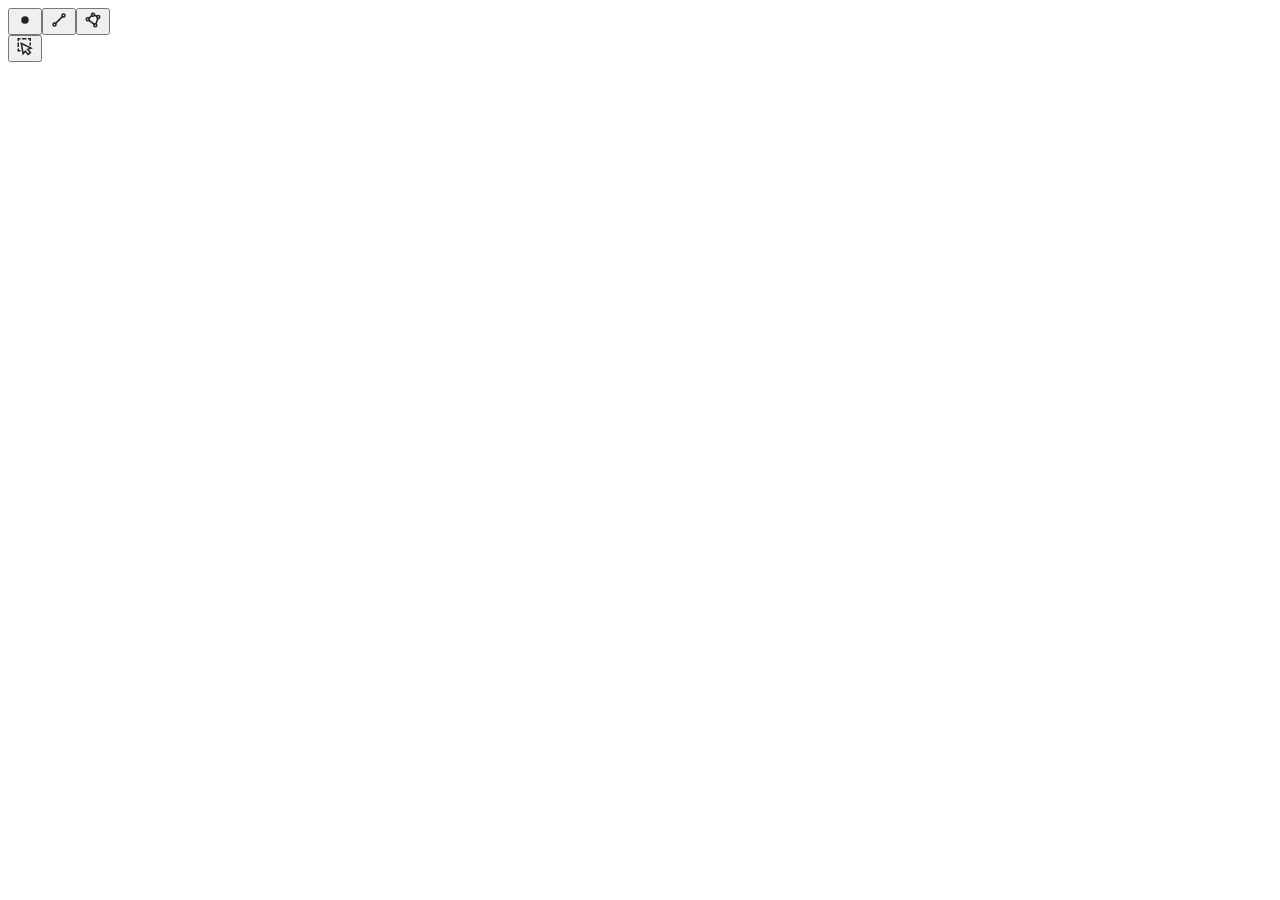
==== commit 2189cf1f: "Add files via upload" ====
--- a/index.html
+++ b/index.html
@@ -1 +1 @@
-<!DOCTYPE html><html lang="en" class="T19VSG_variable _8Li5zG_variable h-full antialiased"><head><meta charSet="utf-8"/><meta name="viewport" content="width=device-width, initial-scale=1"/><link rel="preload" href="/openlayers-poc/_next/static/media/07a39a8a4660cc7c-s.p.0r6juujl39pe6.woff2" as="font" crossorigin="" type="font/woff2"/><link rel="preload" href="/openlayers-poc/_next/static/media/605ce01b664af129-s.p.0wgildi0cnwt9.woff2" as="font" crossorigin="" type="font/woff2"/><link rel="stylesheet" href="/openlayers-poc/_next/static/chunks/40ml_ezooxutd.css" data-precedence="next"/><link rel="preload" as="script" fetchPriority="low" href="/openlayers-poc/_next/static/chunks/0xa--a0onjdk5.js"/><script src="/openlayers-poc/_next/static/chunks/0_0f_pyl3nwjf.js" async=""></script><script src="/openlayers-poc/_next/static/chunks/34-s9nvef5sdp.js" async=""></script><script src="/openlayers-poc/_next/static/chunks/turbopack-2k1nzyvkq66u7.js" async=""></script><script src="/openlayers-poc/_next/static/chunks/3qfy96eoyh-ek.js" async=""></script><script src="/openlayers-poc/_next/static/chunks/1c7rgsrzh1yxv.js" async=""></script><meta name="next-size-adjust" content=""/><title>OpenLayers poc</title><meta name="description" content="OpenLayers poc"/><link rel="icon" href="/openlayers-poc/favicon.ico?favicon.117ezoe8m31dk.ico" sizes="48x48" type="image/x-icon"/><script src="/openlayers-poc/_next/static/chunks/0cz1d0mv5g_q7.js" noModule=""></script></head><body class="h-full"><div hidden=""><!--$--><!--/$--></div><div class="h-full relative"><div class="h-full"></div><div class="absolute top-4 right-1/2 translate-x-1/2 flex items-center gap-px bg-gray-400 rounded-sm border-[1] border-gray-400 overflow-hidden"><button title="Draw point" class="cursor-pointer border-none p-1 bg-white hover:bg-gray-100"><svg stroke="currentColor" fill="currentColor" stroke-width="0" viewBox="0 0 24 24" color="#222" style="color:#222" height="18" width="18" xmlns="http://www.w3.org/2000/svg"><path d="M12 7a5 5 0 1 1 -4.995 5.217l-.005 -.217l.005 -.217a5 5 0 0 1 4.995 -4.783z"></path></svg></button><button title="Draw line" class="cursor-pointer border-none p-1 bg-white hover:bg-gray-100"><svg stroke="currentColor" fill="none" stroke-width="2" viewBox="0 0 24 24" stroke-linecap="round" stroke-linejoin="round" color="#222" style="color:#222" height="18" width="18" xmlns="http://www.w3.org/2000/svg"><path d="M4 18a2 2 0 1 0 4 0a2 2 0 1 0 -4 0"></path><path d="M16 6a2 2 0 1 0 4 0a2 2 0 1 0 -4 0"></path><path d="M7.5 16.5l9 -9"></path></svg></button><button title="Draw polygon" class="cursor-pointer border-none p-1 bg-white hover:bg-gray-100"><svg stroke="currentColor" fill="none" stroke-width="2" viewBox="0 0 24 24" stroke-linecap="round" stroke-linejoin="round" color="#222" style="color:#222" height="18" width="18" xmlns="http://www.w3.org/2000/svg"><path d="M10 5a2 2 0 1 0 4 0a2 2 0 1 0 -4 0"></path><path d="M17 8a2 2 0 1 0 4 0a2 2 0 1 0 -4 0"></path><path d="M3 11a2 2 0 1 0 4 0a2 2 0 1 0 -4 0"></path><path d="M13 19a2 2 0 1 0 4 0a2 2 0 1 0 -4 0"></path><path d="M6.5 9.5l3.5 -3"></path><path d="M14 5.5l3 1.5"></path><path d="M18.5 10l-2.5 7"></path><path d="M13.5 17.5l-7 -5"></path></svg></button></div></div><!--$--><!--/$--><div id="control-panel-portal-root"></div><div id="overlay-portal-root"></div><script id="_R_">(globalThis["TURBOPACK"] || (globalThis["TURBOPACK"] = [])).push({"otherChunks":["static/chunks/0xa--a0onjdk5.js","static/chunks/0_0f_pyl3nwjf.js","static/chunks/34-s9nvef5sdp.js"],"runtimeModuleIds":[94553]});</script><script src="/openlayers-poc/_next/static/chunks/0xa--a0onjdk5.js" async=""></script><script>(self.__next_f=self.__next_f||[]).push([0])</script><script>self.__next_f.push([1,"1:\"$Sreact.fragment\"\n2:\"/openlayers-poc/_next/static/chunks/3qfy96eoyh-ek.js\"\n3:I[39756,[\"$2\"],\"default\"]\n4:I[37457,[\"$2\"],\"default\"]\n6:I[47257,[\"$2\"],\"ClientPageRoot\"]\n7:\"/openlayers-poc/_next/static/chunks/1c7rgsrzh1yxv.js\"\n8:I[31713,[\"$2\",\"$7\"],\"default\"]\nb:I[97367,[\"$2\"],\"OutletBoundary\"]\nc:\"$Sreact.suspense\"\ne:\"ViewportBoundary\"\nf:I[97367,[\"$2\"],\"$e\"]\n11:\"MetadataBoundary\"\n12:I[97367,[\"$2\"],\"$11\"]\n14:I[68027,[\"$2\"],\"default\",1]\n:HL[\"/openlayers-poc/_next/static/chunks/40ml_ezooxutd.css\",\"style\"]\n:HL[\"/openlayers-poc/_next/static/media/07a39a8a4660cc7c-s.p.0r6juujl39pe6.woff2\",\"font\",{\"crossOrigin\":\"\",\"type\":\"font/woff2\"}]\n:HL[\"/openlayers-poc/_next/static/media/605ce01b664af129-s.p.0wgildi0cnwt9.woff2\",\"font\",{\"crossOrigin\":\"\",\"type\":\"font/woff2\"}]\n5:[[\"children\",{\"s\":\"__PAGE__\",\"h\":512,\"d\":{\"r\":[\"$\",\"$1\",\"c\",{\"children\":[[\"$\",\"$L6\",null,{\"Component\":\"$8\",\"serverProvidedParams\":{\"searchParams\":{},\"params\":{},\"promises\":[\"$@9\",\"$@a\"]}}],[[\"$\",\"script\",\"script-0\",{\"src\":\"/openlayers-poc/_next/static/chunks/1c7rgsrzh1yxv.js\",\"async\":true,\"nonce\":\"$undefined\"}]],[\"$\",\"$Lb\",null,{\"children\":[\"$\",\"$c\",null,{\"name\":\"Next.MetadataOutlet\",\"children\":\"$@d\"}]}]]}],\"p\":false,\"v\":null}}]]\n"])</script><script>self.__next_f.push([1,"0:{\"P\":null,\"c\":[\"\",\"\"],\"q\":\"\",\"i\":false,\"t\":{\"t\":{\"s\":\"\",\"h\":528,\"d\":{\"r\":[\"$\",\"$1\",\"c\",{\"children\":[[[\"$\",\"link\",\"0\",{\"rel\":\"stylesheet\",\"href\":\"/openlayers-poc/_next/static/chunks/40ml_ezooxutd.css\",\"precedence\":\"next\",\"crossOrigin\":\"$undefined\",\"nonce\":\"$undefined\"}],[\"$\",\"script\",\"script-0\",{\"src\":\"/openlayers-poc/_next/static/chunks/3qfy96eoyh-ek.js\",\"async\":true,\"nonce\":\"$undefined\"}]],[\"$\",\"html\",null,{\"lang\":\"en\",\"className\":\"T19VSG_variable _8Li5zG_variable h-full antialiased\",\"children\":[\"$\",\"body\",null,{\"className\":\"h-full\",\"children\":[[\"$\",\"$L3\",null,{\"parallelRouterKey\":\"children\",\"error\":\"$undefined\",\"errorStyles\":\"$undefined\",\"errorScripts\":\"$undefined\",\"template\":[\"$\",\"$L4\",null,{}],\"templateStyles\":\"$undefined\",\"templateScripts\":\"$undefined\",\"notFound\":[[[\"$\",\"title\",null,{\"children\":\"404: This page could not be found.\"}],[\"$\",\"div\",null,{\"style\":{\"fontFamily\":\"system-ui,\\\"Segoe UI\\\",Roboto,Helvetica,Arial,sans-serif,\\\"Apple Color Emoji\\\",\\\"Segoe UI Emoji\\\"\",\"height\":\"100vh\",\"textAlign\":\"center\",\"display\":\"flex\",\"flexDirection\":\"column\",\"alignItems\":\"center\",\"justifyContent\":\"center\"},\"children\":[\"$\",\"div\",null,{\"children\":[[\"$\",\"style\",null,{\"dangerouslySetInnerHTML\":{\"__html\":\"body{color:#000;background:#fff;margin:0}.next-error-h1{border-right:1px solid rgba(0,0,0,.3)}@media (prefers-color-scheme:dark){body{color:#fff;background:#000}.next-error-h1{border-right:1px solid rgba(255,255,255,.3)}}\"}}],[\"$\",\"h1\",null,{\"className\":\"next-error-h1\",\"style\":{\"display\":\"inline-block\",\"margin\":\"0 20px 0 0\",\"padding\":\"0 23px 0 0\",\"fontSize\":24,\"fontWeight\":500,\"verticalAlign\":\"top\",\"lineHeight\":\"49px\"},\"children\":404}],[\"$\",\"div\",null,{\"style\":{\"display\":\"inline-block\"},\"children\":[\"$\",\"h2\",null,{\"style\":{\"fontSize\":14,\"fontWeight\":400,\"lineHeight\":\"49px\",\"margin\":0},\"children\":\"This page could not be found.\"}]}]]}]}]],[]],\"forbidden\":\"$undefined\",\"unauthorized\":\"$undefined\"}],[\"$\",\"div\",null,{\"id\":\"control-panel-portal-root\"}],[\"$\",\"div\",null,{\"id\":\"overlay-portal-root\"}]]}]}]]}],\"p\":false,\"v\":null},\"c\":\"$Q5\"},\"h\":{\"r\":[\"$\",\"$1\",\"h\",{\"children\":[null,[\"$\",\"$Lf\",null,{\"children\":\"$L10\"}],[\"$\",\"$L12\",null,{\"children\":[[\"$\",\"div\",null,{\"hidden\":true,\"children\":[\"$\",\"$c\",null,{\"name\":\"Next.Metadata\",\"children\":\"$L13\"}]}],null]}],[\"$\",\"meta\",null,{\"name\":\"next-size-adjust\",\"content\":\"\"}]]}],\"p\":false,\"v\":null}},\"m\":\"$undefined\",\"G\":[\"$14\",[[\"$\",\"link\",\"0\",{\"rel\":\"stylesheet\",\"href\":\"/openlayers-poc/_next/static/chunks/40ml_ezooxutd.css\",\"precedence\":\"next\",\"crossOrigin\":\"$undefined\",\"nonce\":\"$undefined\"}]]],\"S\":true,\"r\":\"$undefined\",\"s\":\"$undefined\",\"a\":\"$undefined\",\"l\":\"$undefined\",\"p\":\"$undefined\",\"d\":\"$undefined\",\"b\":\"zjcL2lOUJwdYvuVTH-R3V\"}\n"])</script><script>self.__next_f.push([1,"9:{}\na:\"$5:0:1:d:r:props:children:0:props:serverProvidedParams:params\"\n"])</script><script>self.__next_f.push([1,"10:[[\"$\",\"meta\",\"0\",{\"charSet\":\"utf-8\"}],[\"$\",\"meta\",\"1\",{\"name\":\"viewport\",\"content\":\"width=device-width, initial-scale=1\"}]]\n"])</script><script>self.__next_f.push([1,"15:I[27201,[\"$2\"],\"IconMark\"]\nd:null\n13:[[\"$\",\"title\",\"0\",{\"children\":\"OpenLayers poc\"}],[\"$\",\"meta\",\"1\",{\"name\":\"description\",\"content\":\"OpenLayers poc\"}],[\"$\",\"link\",\"2\",{\"rel\":\"icon\",\"href\":\"/openlayers-poc/favicon.ico?favicon.117ezoe8m31dk.ico\",\"sizes\":\"48x48\",\"type\":\"image/x-icon\"}],[\"$\",\"$L15\",\"3\",{}]]\n"])</script></body></html>+<!DOCTYPE html><html lang="en" class="T19VSG_variable _8Li5zG_variable h-full antialiased"><head><meta charSet="utf-8"/><meta name="viewport" content="width=device-width, initial-scale=1"/><link rel="preload" href="/openlayers-poc/_next/static/media/07a39a8a4660cc7c-s.p.0r6juujl39pe6.woff2" as="font" crossorigin="" type="font/woff2"/><link rel="preload" href="/openlayers-poc/_next/static/media/605ce01b664af129-s.p.0wgildi0cnwt9.woff2" as="font" crossorigin="" type="font/woff2"/><link rel="stylesheet" href="/openlayers-poc/_next/static/chunks/03ge795cr8cbs.css" data-precedence="next"/><link rel="preload" as="script" fetchPriority="low" href="/openlayers-poc/_next/static/chunks/0xa--a0onjdk5.js"/><script src="/openlayers-poc/_next/static/chunks/0_0f_pyl3nwjf.js" async=""></script><script src="/openlayers-poc/_next/static/chunks/34-s9nvef5sdp.js" async=""></script><script src="/openlayers-poc/_next/static/chunks/turbopack-2k1nzyvkq66u7.js" async=""></script><script src="/openlayers-poc/_next/static/chunks/3qfy96eoyh-ek.js" async=""></script><script src="/openlayers-poc/_next/static/chunks/2muddn58i0ohb.js" async=""></script><meta name="next-size-adjust" content=""/><title>OpenLayers poc</title><meta name="description" content="OpenLayers poc"/><link rel="icon" href="/openlayers-poc/favicon.ico?favicon.117ezoe8m31dk.ico" sizes="48x48" type="image/x-icon"/><script src="/openlayers-poc/_next/static/chunks/0cz1d0mv5g_q7.js" noModule=""></script></head><body class="h-full"><div hidden=""><!--$--><!--/$--></div><div class="relative h-full"><div class="h-full"></div><div class="absolute top-4 right-1/2 flex translate-x-1/2 gap-2"><div><div class="flex items-center gap-px overflow-hidden rounded-sm border-[1] border-gray-400 bg-gray-400"><button data-tooltip-id="draw-point-button" class="cursor-pointer border-none p-1 bg-white hover:bg-gray-100"><svg stroke="currentColor" fill="currentColor" stroke-width="0" viewBox="0 0 24 24" color="#222" style="color:#222" height="18" width="18" xmlns="http://www.w3.org/2000/svg"><path d="M12 7a5 5 0 1 1 -4.995 5.217l-.005 -.217l.005 -.217a5 5 0 0 1 4.995 -4.783z"></path></svg></button><button data-tooltip-id="draw-line-button" class="cursor-pointer border-none p-1 bg-white hover:bg-gray-100"><svg stroke="currentColor" fill="none" stroke-width="2" viewBox="0 0 24 24" stroke-linecap="round" stroke-linejoin="round" color="#222" style="color:#222" height="18" width="18" xmlns="http://www.w3.org/2000/svg"><path d="M4 18a2 2 0 1 0 4 0a2 2 0 1 0 -4 0"></path><path d="M16 6a2 2 0 1 0 4 0a2 2 0 1 0 -4 0"></path><path d="M7.5 16.5l9 -9"></path></svg></button><button data-tooltip-id="draw-polygon-button" class="cursor-pointer border-none p-1 bg-white hover:bg-gray-100"><svg stroke="currentColor" fill="none" stroke-width="2" viewBox="0 0 24 24" stroke-linecap="round" stroke-linejoin="round" color="#222" style="color:#222" height="18" width="18" xmlns="http://www.w3.org/2000/svg"><path d="M10 5a2 2 0 1 0 4 0a2 2 0 1 0 -4 0"></path><path d="M17 8a2 2 0 1 0 4 0a2 2 0 1 0 -4 0"></path><path d="M3 11a2 2 0 1 0 4 0a2 2 0 1 0 -4 0"></path><path d="M13 19a2 2 0 1 0 4 0a2 2 0 1 0 -4 0"></path><path d="M6.5 9.5l3.5 -3"></path><path d="M14 5.5l3 1.5"></path><path d="M18.5 10l-2.5 7"></path><path d="M13.5 17.5l-7 -5"></path></svg></button></div></div><div class="flex items-center gap-px overflow-hidden rounded-sm border-[1] border-gray-400 bg-gray-400"><button data-tooltip-id="select-mode-button" class="cursor-pointer border-none p-1 bg-white hover:bg-gray-100"><svg stroke="currentColor" fill="currentColor" stroke-width="0" viewBox="0 0 24 24" color="#222" style="color:#222" height="18" width="18" xmlns="http://www.w3.org/2000/svg"><path fill="none" stroke-width="2" d="M8,1 L14,1 L8,1 Z M19.188,19.472 L16,22 L12.5,17.5 L9.5,21 L7,7 L20,13.5 L15.5,15 L19.188,19.472 Z M19,4 L19,1 L16,1 M6,1 L3,1 L3,4 M3,14 L3,17 L6,17 M19,6 L19,10 L19,6 Z M3,12 L3,6 L3,12 Z"></path></svg></button></div></div></div><!--$--><!--/$--><div id="control-panel-portal-root"></div><div id="overlay-portal-root"></div><script id="_R_">(globalThis["TURBOPACK"] || (globalThis["TURBOPACK"] = [])).push({"otherChunks":["static/chunks/0xa--a0onjdk5.js","static/chunks/0_0f_pyl3nwjf.js","static/chunks/34-s9nvef5sdp.js"],"runtimeModuleIds":[94553]});</script><script src="/openlayers-poc/_next/static/chunks/0xa--a0onjdk5.js" async=""></script><script>(self.__next_f=self.__next_f||[]).push([0])</script><script>self.__next_f.push([1,"1:\"$Sreact.fragment\"\n2:\"/openlayers-poc/_next/static/chunks/3qfy96eoyh-ek.js\"\n3:I[39756,[\"$2\"],\"default\"]\n4:I[37457,[\"$2\"],\"default\"]\n6:I[47257,[\"$2\"],\"ClientPageRoot\"]\n7:\"/openlayers-poc/_next/static/chunks/2muddn58i0ohb.js\"\n8:I[31713,[\"$2\",\"$7\"],\"default\"]\nb:I[97367,[\"$2\"],\"OutletBoundary\"]\nc:\"$Sreact.suspense\"\ne:\"ViewportBoundary\"\nf:I[97367,[\"$2\"],\"$e\"]\n11:\"MetadataBoundary\"\n12:I[97367,[\"$2\"],\"$11\"]\n14:I[68027,[\"$2\"],\"default\",1]\n:HL[\"/openlayers-poc/_next/static/chunks/03ge795cr8cbs.css\",\"style\"]\n:HL[\"/openlayers-poc/_next/static/media/07a39a8a4660cc7c-s.p.0r6juujl39pe6.woff2\",\"font\",{\"crossOrigin\":\"\",\"type\":\"font/woff2\"}]\n:HL[\"/openlayers-poc/_next/static/media/605ce01b664af129-s.p.0wgildi0cnwt9.woff2\",\"font\",{\"crossOrigin\":\"\",\"type\":\"font/woff2\"}]\n5:[[\"children\",{\"s\":\"__PAGE__\",\"h\":512,\"d\":{\"r\":[\"$\",\"$1\",\"c\",{\"children\":[[\"$\",\"$L6\",null,{\"Component\":\"$8\",\"serverProvidedParams\":{\"searchParams\":{},\"params\":{},\"promises\":[\"$@9\",\"$@a\"]}}],[[\"$\",\"script\",\"script-0\",{\"src\":\"/openlayers-poc/_next/static/chunks/2muddn58i0ohb.js\",\"async\":true,\"nonce\":\"$undefined\"}]],[\"$\",\"$Lb\",null,{\"children\":[\"$\",\"$c\",null,{\"name\":\"Next.MetadataOutlet\",\"children\":\"$@d\"}]}]]}],\"p\":false,\"v\":null}}]]\n"])</script><script>self.__next_f.push([1,"0:{\"P\":null,\"c\":[\"\",\"\"],\"q\":\"\",\"i\":false,\"t\":{\"t\":{\"s\":\"\",\"h\":528,\"d\":{\"r\":[\"$\",\"$1\",\"c\",{\"children\":[[[\"$\",\"link\",\"0\",{\"rel\":\"stylesheet\",\"href\":\"/openlayers-poc/_next/static/chunks/03ge795cr8cbs.css\",\"precedence\":\"next\",\"crossOrigin\":\"$undefined\",\"nonce\":\"$undefined\"}],[\"$\",\"script\",\"script-0\",{\"src\":\"/openlayers-poc/_next/static/chunks/3qfy96eoyh-ek.js\",\"async\":true,\"nonce\":\"$undefined\"}]],[\"$\",\"html\",null,{\"lang\":\"en\",\"className\":\"T19VSG_variable _8Li5zG_variable h-full antialiased\",\"children\":[\"$\",\"body\",null,{\"className\":\"h-full\",\"children\":[[\"$\",\"$L3\",null,{\"parallelRouterKey\":\"children\",\"error\":\"$undefined\",\"errorStyles\":\"$undefined\",\"errorScripts\":\"$undefined\",\"template\":[\"$\",\"$L4\",null,{}],\"templateStyles\":\"$undefined\",\"templateScripts\":\"$undefined\",\"notFound\":[[[\"$\",\"title\",null,{\"children\":\"404: This page could not be found.\"}],[\"$\",\"div\",null,{\"style\":{\"fontFamily\":\"system-ui,\\\"Segoe UI\\\",Roboto,Helvetica,Arial,sans-serif,\\\"Apple Color Emoji\\\",\\\"Segoe UI Emoji\\\"\",\"height\":\"100vh\",\"textAlign\":\"center\",\"display\":\"flex\",\"flexDirection\":\"column\",\"alignItems\":\"center\",\"justifyContent\":\"center\"},\"children\":[\"$\",\"div\",null,{\"children\":[[\"$\",\"style\",null,{\"dangerouslySetInnerHTML\":{\"__html\":\"body{color:#000;background:#fff;margin:0}.next-error-h1{border-right:1px solid rgba(0,0,0,.3)}@media (prefers-color-scheme:dark){body{color:#fff;background:#000}.next-error-h1{border-right:1px solid rgba(255,255,255,.3)}}\"}}],[\"$\",\"h1\",null,{\"className\":\"next-error-h1\",\"style\":{\"display\":\"inline-block\",\"margin\":\"0 20px 0 0\",\"padding\":\"0 23px 0 0\",\"fontSize\":24,\"fontWeight\":500,\"verticalAlign\":\"top\",\"lineHeight\":\"49px\"},\"children\":404}],[\"$\",\"div\",null,{\"style\":{\"display\":\"inline-block\"},\"children\":[\"$\",\"h2\",null,{\"style\":{\"fontSize\":14,\"fontWeight\":400,\"lineHeight\":\"49px\",\"margin\":0},\"children\":\"This page could not be found.\"}]}]]}]}]],[]],\"forbidden\":\"$undefined\",\"unauthorized\":\"$undefined\"}],[\"$\",\"div\",null,{\"id\":\"control-panel-portal-root\"}],[\"$\",\"div\",null,{\"id\":\"overlay-portal-root\"}]]}]}]]}],\"p\":false,\"v\":null},\"c\":\"$Q5\"},\"h\":{\"r\":[\"$\",\"$1\",\"h\",{\"children\":[null,[\"$\",\"$Lf\",null,{\"children\":\"$L10\"}],[\"$\",\"$L12\",null,{\"children\":[[\"$\",\"div\",null,{\"hidden\":true,\"children\":[\"$\",\"$c\",null,{\"name\":\"Next.Metadata\",\"children\":\"$L13\"}]}],null]}],[\"$\",\"meta\",null,{\"name\":\"next-size-adjust\",\"content\":\"\"}]]}],\"p\":false,\"v\":null}},\"m\":\"$undefined\",\"G\":[\"$14\",[[\"$\",\"link\",\"0\",{\"rel\":\"stylesheet\",\"href\":\"/openlayers-poc/_next/static/chunks/03ge795cr8cbs.css\",\"precedence\":\"next\",\"crossOrigin\":\"$undefined\",\"nonce\":\"$undefined\"}]]],\"S\":true,\"r\":\"$undefined\",\"s\":\"$undefined\",\"a\":\"$undefined\",\"l\":\"$undefined\",\"p\":\"$undefined\",\"d\":\"$undefined\",\"b\":\"7FwDewO93zrJ3fS9thnuo\"}\n"])</script><script>self.__next_f.push([1,"9:{}\na:\"$5:0:1:d:r:props:children:0:props:serverProvidedParams:params\"\n"])</script><script>self.__next_f.push([1,"10:[[\"$\",\"meta\",\"0\",{\"charSet\":\"utf-8\"}],[\"$\",\"meta\",\"1\",{\"name\":\"viewport\",\"content\":\"width=device-width, initial-scale=1\"}]]\n"])</script><script>self.__next_f.push([1,"15:I[27201,[\"$2\"],\"IconMark\"]\nd:null\n13:[[\"$\",\"title\",\"0\",{\"children\":\"OpenLayers poc\"}],[\"$\",\"meta\",\"1\",{\"name\":\"description\",\"content\":\"OpenLayers poc\"}],[\"$\",\"link\",\"2\",{\"rel\":\"icon\",\"href\":\"/openlayers-poc/favicon.ico?favicon.117ezoe8m31dk.ico\",\"sizes\":\"48x48\",\"type\":\"image/x-icon\"}],[\"$\",\"$L15\",\"3\",{}]]\n"])</script></body></html>
